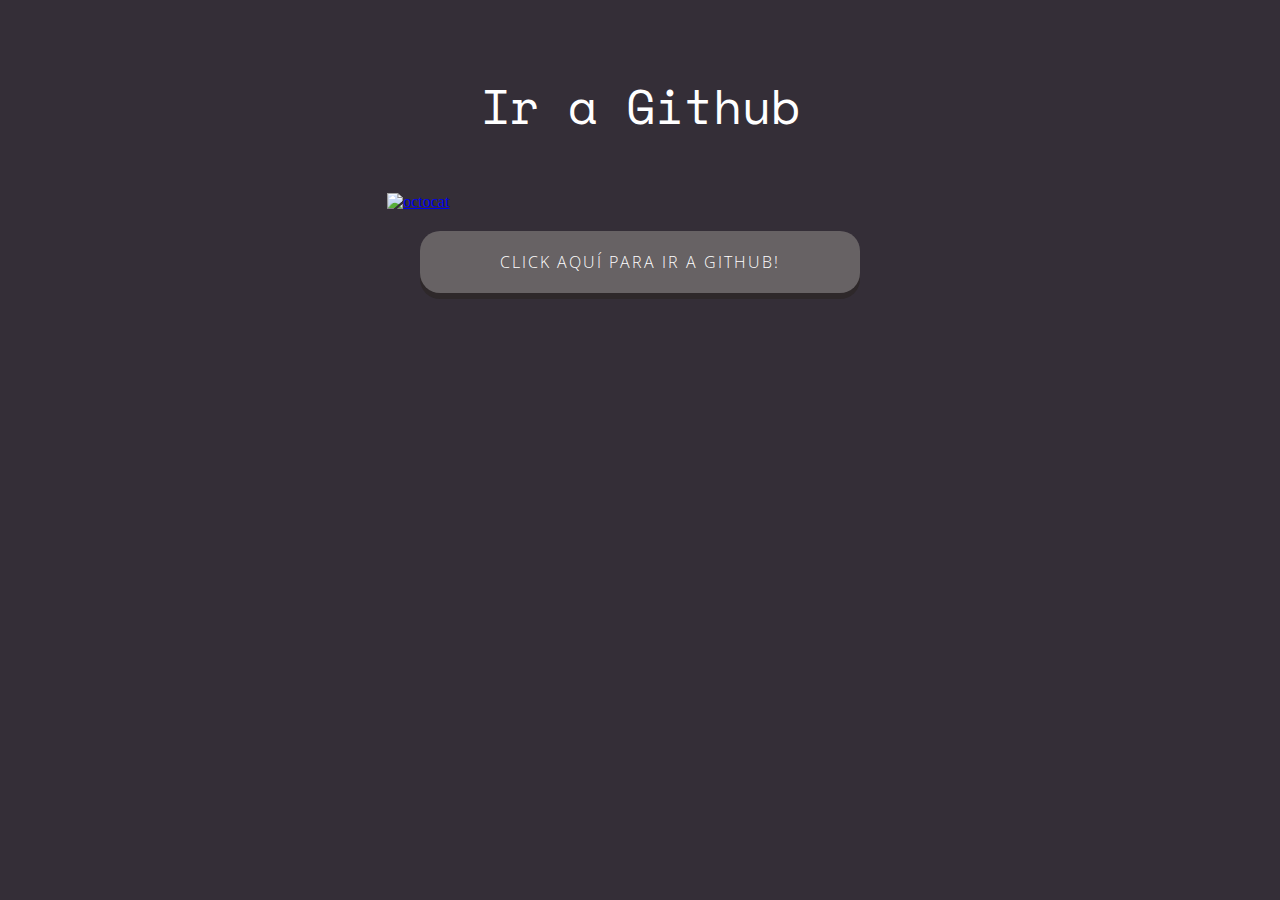
==== index.html @ 906fbd4b "Primer commit del ejercicio" ====
<!DOCTYPE html>
<html lang="en">
<head>
  <meta charset="UTF-8">
  <meta name="viewport" content="width=device-width, initial-scale=1.0">
  <meta http-equiv="X-UA-Compatible" content="ie=edge">
  <title>Desafío Branching</title>
  <link rel="stylesheet" href="style.css">
  <link href="https://fonts.googleapis.com/css?family=Open+Sans|Space+Mono" rel="stylesheet">
</head>
<body>
  <div class="container">
    <h1>Ir a Github</h1>
    <a href="https://github.githubassets.com/assets/GitHub-Mark-ea2971cee799.png">
      <img src="https://assets-cdn.github.com/images/modules/logos_page/Octocat.png" alt="octocat">
    </a>
    <button type="button" class="btn">
      <a href="https://github.com/" target="_blank">Click aquí para ir a GitHub!</a>
    </button>
  </div>
</body>
</html>
---- style.css ----
body {
  background: #342E37;
  }

.container {
  padding-top: 30px;
} 
  
h1 {
  color: #fff;
  font-family: 'Space Mono', monospace;
  font-size: 3rem;
  text-align: center;
  font-weight: 300;
}
  
img {
  max-width: 40%;
  padding: 20px;
  display: block;
  margin: 0 auto;
}

form {
  padding: 30px;
}
  
.btn {
  outline: none;
  border: none;
  cursor: pointer;
  display: block;
  position: relative;
  background-color: #676264;
  padding: 20px 80px;
  margin: 0 auto;
  border-radius: 20px;
  box-shadow: 0 6px #2E282A;
}
  
.btn a {
    color: white;
  font-family: 'Open Sans', sans-serif;
  font-size: 1rem;
  font-weight: 300;
  text-transform: uppercase;
  text-decoration: none;
  letter-spacing: 2px;
}

.btn:hover {
  box-shadow: 0 4px #2E282A;
  top: 2px; 
}

.btn:active {
  box-shadow: none;
  top: 6px; 
}
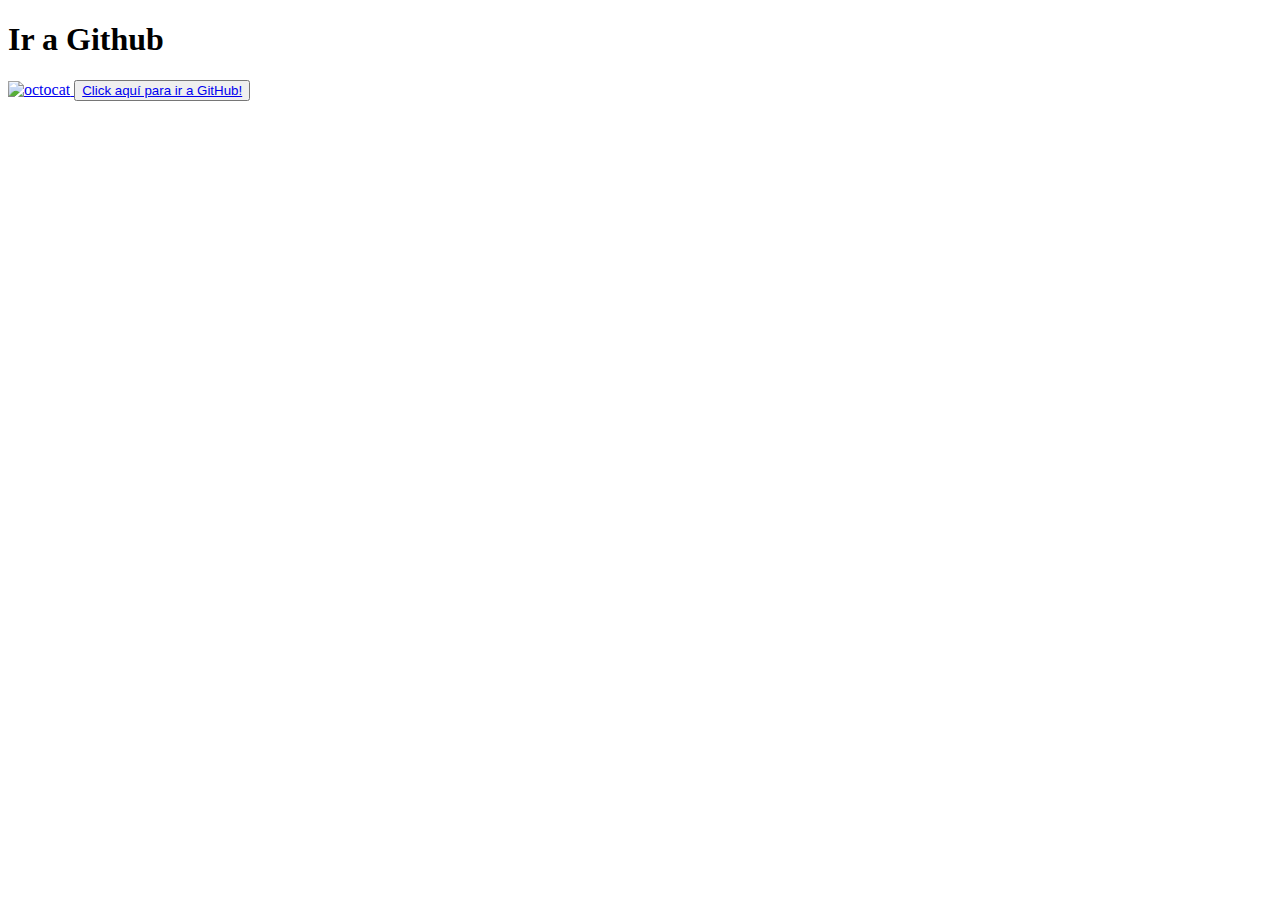
==== commit d41cf19f: "commit en mi rama" ====
--- a/index.html
+++ b/index.html
@@ -5,18 +5,18 @@
   <meta name="viewport" content="width=device-width, initial-scale=1.0">
   <meta http-equiv="X-UA-Compatible" content="ie=edge">
   <title>Desafío Branching</title>
-  <link rel="stylesheet" href="style.css">
+  <link rel="stylesheet" href="assets/style.css">
   <link href="https://fonts.googleapis.com/css?family=Open+Sans|Space+Mono" rel="stylesheet">
 </head>
 <body>
   <div class="container">
     <h1>Ir a Github</h1>
-    <a href="https://github.githubassets.com/assets/GitHub-Mark-ea2971cee799.png">
-      <img src="https://assets-cdn.github.com/images/modules/logos_page/Octocat.png" alt="octocat">
+    <a href="https://github.com/">
+      <img src="https://github.githubassets.com/assets/GitHub-Mark-ea2971cee799.png" alt="octocat">
     </a>
     <button type="button" class="btn">
       <a href="https://github.com/" target="_blank">Click aquí para ir a GitHub!</a>
     </button>
   </div>
 </body>
-</html>
+</html>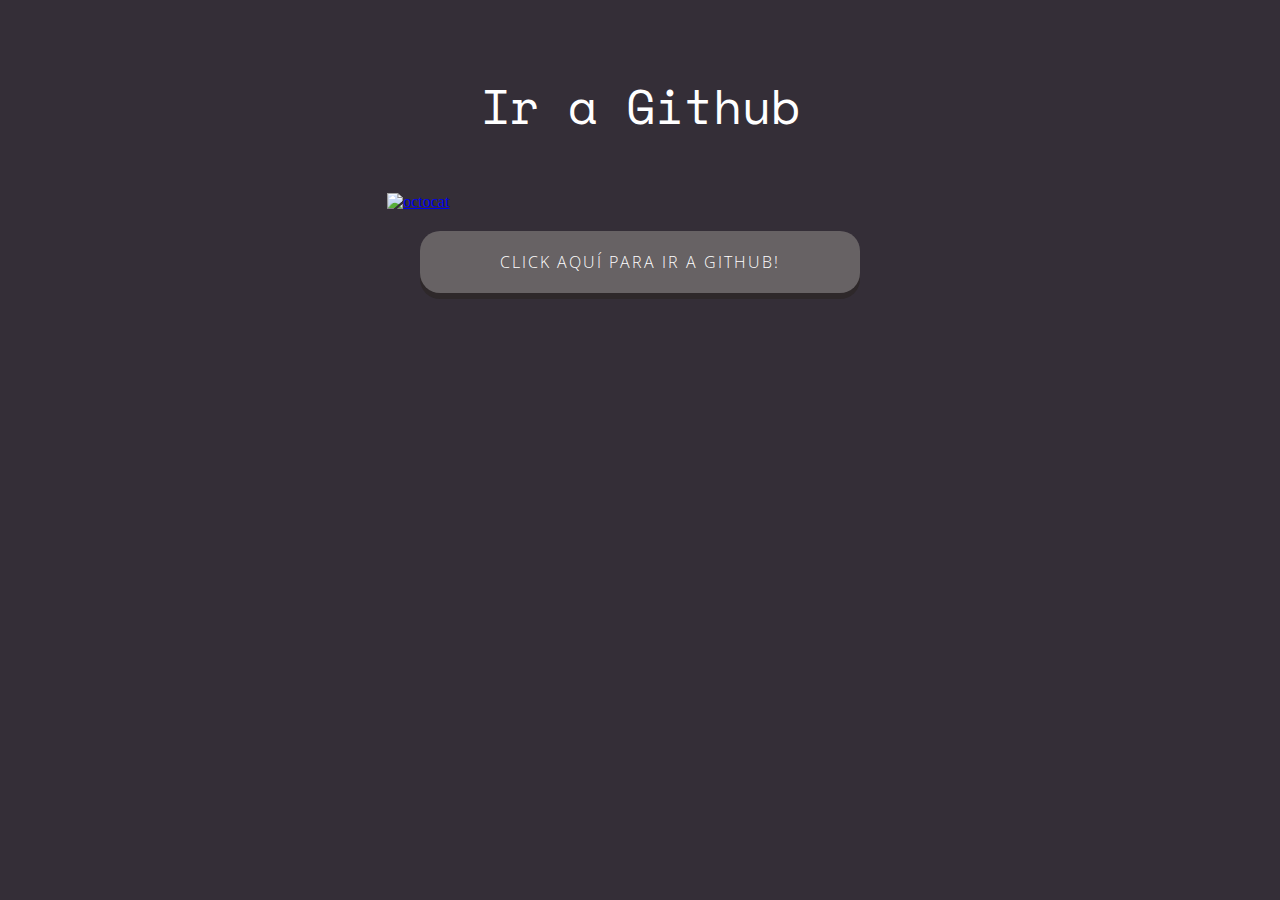
==== commit 095ff409: "Este es el commit de mi propia rama" ====
--- a/index.html
+++ b/index.html
@@ -1,11 +1,11 @@
 <!DOCTYPE html>
-<html lang="en">
+<html lang="es">
 <head>
   <meta charset="UTF-8">
   <meta name="viewport" content="width=device-width, initial-scale=1.0">
   <meta http-equiv="X-UA-Compatible" content="ie=edge">
   <title>Desafío Branching</title>
-  <link rel="stylesheet" href="assets/style.css">
+  <link rel="stylesheet" href="style.css">
   <link href="https://fonts.googleapis.com/css?family=Open+Sans|Space+Mono" rel="stylesheet">
 </head>
 <body>
--- a/style.css
+++ b/style.css
@@ -0,0 +1,59 @@
+body {
+  background: #342E37;
+  }
+
+.container {
+  padding-top: 30px;
+} 
+  
+h1 {
+  color: #fff;
+  font-family: 'Space Mono', monospace;
+  font-size: 3rem;
+  text-align: center;
+  font-weight: 300;
+}
+  
+img {
+  max-width: 40%;
+  padding: 20px;
+  display: block;
+  margin: 0 auto;
+}
+
+form {
+  padding: 30px;
+}
+  
+.btn {
+  outline: none;
+  border: none;
+  cursor: pointer;
+  display: block;
+  position: relative;
+  background-color: #676264;
+  padding: 20px 80px;
+  margin: 0 auto;
+  border-radius: 20px;
+  box-shadow: 0 6px #2E282A;
+}
+  
+.btn a {
+    color: white;
+  font-family: 'Open Sans', sans-serif;
+  font-size: 1rem;
+  font-weight: 300;
+  text-transform: uppercase;
+  text-decoration: none;
+  letter-spacing: 2px;
+}
+
+.btn:hover {
+  box-shadow: 0 4px #2E282A;
+  top: 2px; 
+}
+
+.btn:active {
+  box-shadow: none;
+  top: 6px; 
+} 